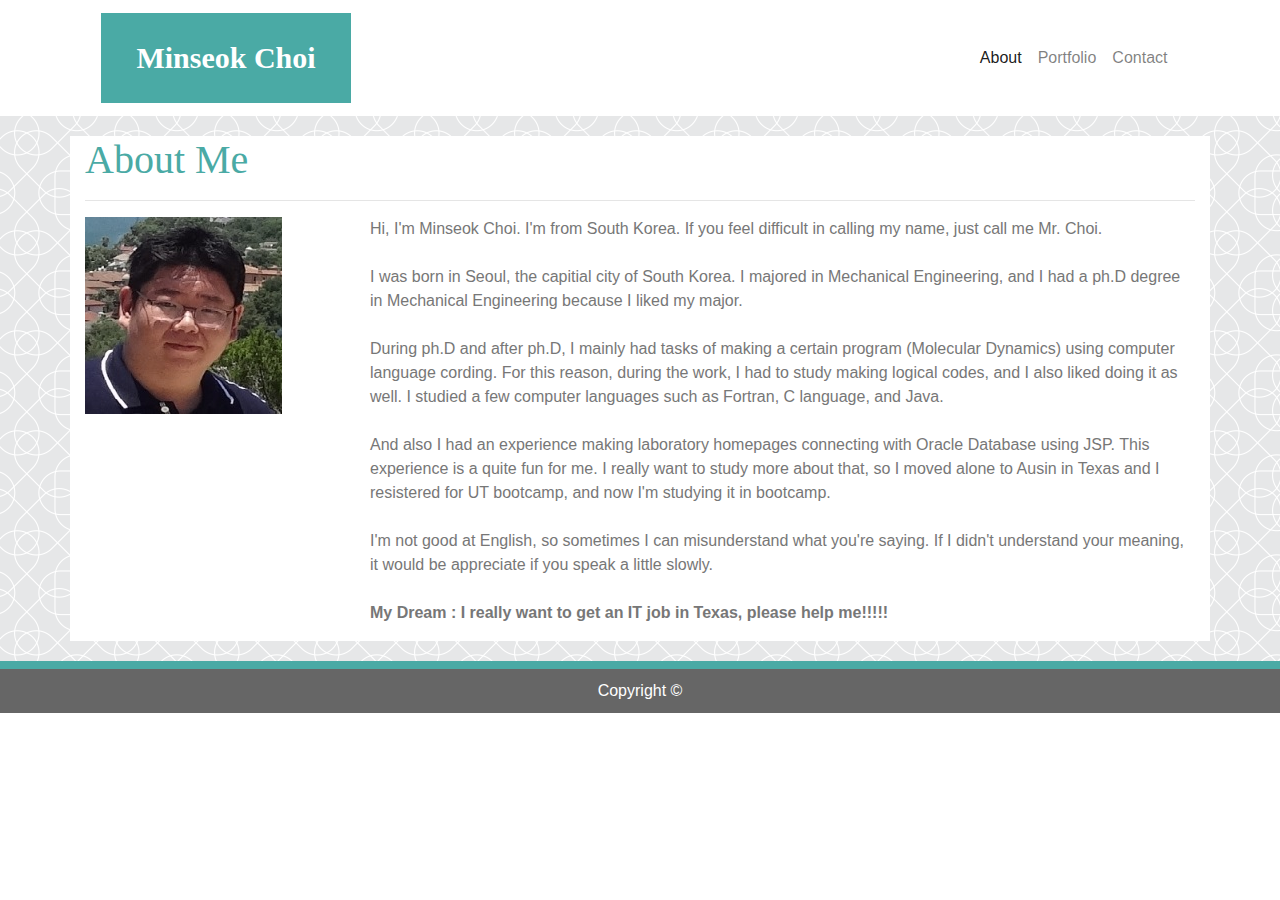
==== index.html @ 287df598 "second change" ====
<!DOCTYPE html>
<html lang="en">
<head>
    <meta charset="UTF-8">
    <meta name="viewport" content="width=device-width, initial-scale=1.0">
    <meta http-equiv="X-UA-Compatible" content="ie=edge">
    <title>About Me</title>
    <link rel="stylesheet" href="https://stackpath.bootstrapcdn.com/bootstrap/4.3.1/css/bootstrap.min.css" integrity="sha384-ggOyR0iXCbMQv3Xipma34MD+dH/1fQ784/j6cY/iJTQUOhcWr7x9JvoRxT2MZw1T" crossorigin="anonymous">
    <script src="https://stackpath.bootstrapcdn.com/bootstrap/4.3.1/js/bootstrap.min.js" integrity="sha384-JjSmVgyd0p3pXB1rRibZUAYoIIy6OrQ6VrjIEaFf/nJGzIxFDsf4x0xIM+B07jRM" crossorigin="anonymous"></script>
    <script src="https://code.jquery.com/jquery-3.3.1.slim.min.js" integrity="sha384-q8i/X+965DzO0rT7abK41JStQIAqVgRVzpbzo5smXKp4YfRvH+8abtTE1Pi6jizo" crossorigin="anonymous"></script>
    <script src="https://cdnjs.cloudflare.com/ajax/libs/popper.js/1.14.7/umd/popper.min.js" integrity="sha384-UO2eT0CpHqdSJQ6hJty5KVphtPhzWj9WO1clHTMGa3JDZwrnQq4sF86dIHNDz0W1" crossorigin="anonymous"></script>
    <link rel="stylesheet" href="assets/css/style.css">
</head>
<body>
    <header class="container">
        <nav class="navbar navbar-expand-lg navbar-light row">
            <div class="col-lg-4 col-md-11 col-sm-12 col-12 row">
                <div class="col-lg-1 col-md-1 col-sm-3 col-1"></div>
                <div class="col-lg-11 col-md-11 col-sm-9 col-10"><a class="navbar-brand" href="index.html"><div id="logo">Minseok Choi</div></a></div>
            </div>
            <div class="navbar-collapse col-lg-8 col-md-1 col-sm-12 col-12 row" id="navbarNav">
                <div class="col-lg-9 col-md-3 col-sm-5 col-5"></div>
                <div class="col-lg-3 col-md-9 col-sm-7 col-7">
                    <ul class="navbar-nav">
                        <li class="nav-item active">
                            <a class="nav-link" href="index.html">About <span class="sr-only">(current)</span></a>
                        </li>
                        <li class="nav-item">
                            <a class="nav-link" href="portfolio.html">Portfolio</a>
                        </li>
                        <li class="nav-item">
                            <a class="nav-link" href="contact.html">Contact</a>
                        </li>
                    </ul>
                </div>
            </div>
        </nav>
    </header>
    
    <div class="wrapper">
        <section class="container">
            <h1>About Me</h1>
            <hr>
            <article class="row">
                <div class="col-lg-3 col-md-4 col-sm-12 col-xs-12">
                    <img src="assets/images/Choi.jpg" alt="My Picture.jpg">
                </div>
                <div class="col-lg-9 col-md-8 col-sm-12 col-xs-12">
                    <p>Hi, I'm Minseok Choi. I'm from South Korea. If you feel difficult in calling my name, just call me Mr. Choi. <br><br>
                        I was born in Seoul, the capitial city of South Korea. I majored in Mechanical Engineering, and I had a ph.D degree in Mechanical Engineering because I liked my major. <br><br>
                        During ph.D and after ph.D, I mainly had tasks of making a certain program (Molecular Dynamics) using computer language cording. For this reason, during the work, I had to study making logical codes, and I also liked doing it as well. I studied a few computer languages such as Fortran, C language, and Java. <br><br> 
                        And also I had an experience making laboratory homepages connecting with Oracle Database using JSP. This experience is a quite fun for me. I really want to study more about that, so I moved alone to Ausin in Texas and I resistered for UT bootcamp, and now I'm studying it in bootcamp. <br><br>
                        I'm not good at English, so sometimes I can misunderstand what you're saying. If I didn't understand your meaning, it would be appreciate if you speak a little slowly.<br><br>
                        <strong>My Dream : I really want to get an IT job in Texas, please help me!!!!!</strong>
                    </p>
                </div>
            </article>
        </section>
    </div>
                
    <footer>
        Copyright &copy;
    </footer>



    
</body>
</html>
---- assets/css/style.css ----
*{
    color:#777777;
    font-family:Arial, 'Helvetica Neue', Helvetica, sans-serif;
    line-height:150%;
}
#logo {
    min-width: 250px;
    height: 90px;
    font-family: Georgia, Times, "Times New Roman", serif;
    font-size: 30px;
    font-weight: 700;
    line-height: 90px;
    color: #ffffff;
    text-align: center;
    text-decoration: none;
    background: #4aaaa5;
}
.wrapper {
    background:url("../images/intersection.png"); 
    padding-top:20px;
    padding-bottom:20px;
}
ul.navbar-nav {
    margin:auto;
    margin-right:0;
}
h1 {
    font-family:Georgia, Times, "Times New Roman", serif;
}
section h1{
    color:#4aaaa5;
}
article img {
    margin-right:10px;
}
section.container {
    width:90%;
    background-color:white;
}
footer {
    background-color:#666666;
    border-top:8px solid #4aaaa5;
    padding:10px;
    color:#ffffff;
    text-align:center;
}
input {
    width:100%;
}
input:focus {
    background-color:#D8ECFF;
}
textarea{
    width:100%;
    height:300px;
}
textarea:focus {
    background-color:#D8ECFF;
}
button {
    background-color:#01c99f;
    color:#ffffff;
    text-align:center;
    border-width:0;
    padding:5px 20px 5px 20px;
    font-size:20px;   
    margin-bottom:10px;
}
button:hover{
    background-color:#5c00ce;
}
#images{
    padding:20px;
}
#images div{
    position:relative;
    margin-right:100px;
    margin-bottom:40px;
    padding-left:0;
}
#images img{
    width:300px;
    height:200px;
}
#images h1{
    box-sizing:border-box;
    font-size:34px;
    background-color:#4aaaa5;
    color:#ffffff;
    width:300px;
    height:40px;
    margin:0;
    position:absolute;
    top:150px;
    bottom:50px;
    left:0px;
    right:300px;
    text-align:center;
}
#images h1:hover{
    color:#5c00ce;
}
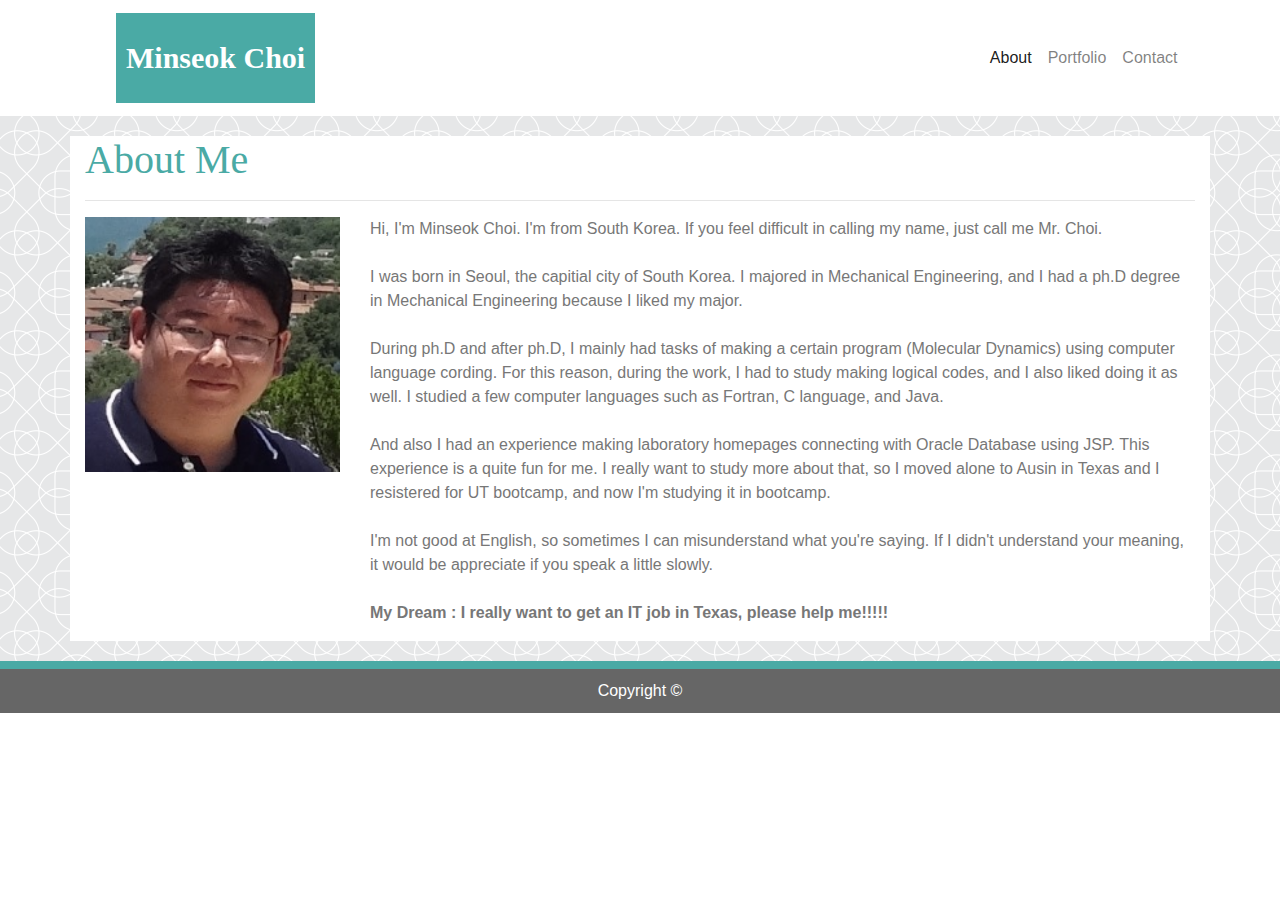
==== commit d1a2367b: "finished" ====
--- a/index.html
+++ b/index.html
@@ -14,16 +14,16 @@
 <body>
     <header class="container">
         <nav class="navbar navbar-expand-lg navbar-light row">
-            <div class="col-lg-4 col-md-11 col-sm-12 col-12 row">
-                <div class="col-lg-1 col-md-1 col-sm-3 col-1"></div>
-                <div class="col-lg-11 col-md-11 col-sm-9 col-10"><a class="navbar-brand" href="index.html"><div id="logo">Minseok Choi</div></a></div>
+            <div class="col-lg-4 col-md-10 col-sm-12 col-12 row">
+                <div class="col-lg-1 col-md-1 col-sm-3 col-2"></div>
+                <div class="col-lg-10 col-md-10 col-sm-8 col-10"><a class="navbar-brand" href="index.html"><div id="logo">Minseok Choi</div></a></div>  
             </div>
-            <div class="navbar-collapse col-lg-8 col-md-1 col-sm-12 col-12 row" id="navbarNav">
+            <div class="navbar-collapse col-lg-8 col-md-2 col-sm-12 col-12 row" id="navbarNav">
                 <div class="col-lg-9 col-md-3 col-sm-5 col-5"></div>
                 <div class="col-lg-3 col-md-9 col-sm-7 col-7">
                     <ul class="navbar-nav">
                         <li class="nav-item active">
-                            <a class="nav-link" href="index.html">About <span class="sr-only">(current)</span></a>
+                            <a class="nav-link" href="index.html">About<span class="sr-only">(current)</span></a>
                         </li>
                         <li class="nav-item">
                             <a class="nav-link" href="portfolio.html">Portfolio</a>
--- a/assets/css/style.css
+++ b/assets/css/style.css
@@ -4,12 +4,13 @@
     line-height:150%;
 }
 #logo {
-    min-width: 250px;
+    width: 100%;
+    padding:10px;
     height: 90px;
     font-family: Georgia, Times, "Times New Roman", serif;
     font-size: 30px;
     font-weight: 700;
-    line-height: 90px;
+    line-height: 70px;
     color: #ffffff;
     text-align: center;
     text-decoration: none;
@@ -19,6 +20,10 @@
     background:url("../images/intersection.png"); 
     padding-top:20px;
     padding-bottom:20px;
+}
+header.container {
+    padding:0;
+    margin:0 auto;
 }
 ul.navbar-nav {
     margin:auto;
@@ -32,6 +37,7 @@
 }
 article img {
     margin-right:10px;
+    width:100%;
 }
 section.container {
     width:90%;
@@ -76,18 +82,17 @@
     position:relative;
     margin-right:100px;
     margin-bottom:40px;
-    padding-left:0;
+    padding:0;
 }
 #images img{
-    width:300px;
+    width:100%;
     height:200px;
 }
 #images h1{
-    box-sizing:border-box;
     font-size:34px;
     background-color:#4aaaa5;
     color:#ffffff;
-    width:300px;
+    width:100%;
     height:40px;
     margin:0;
     position:absolute;
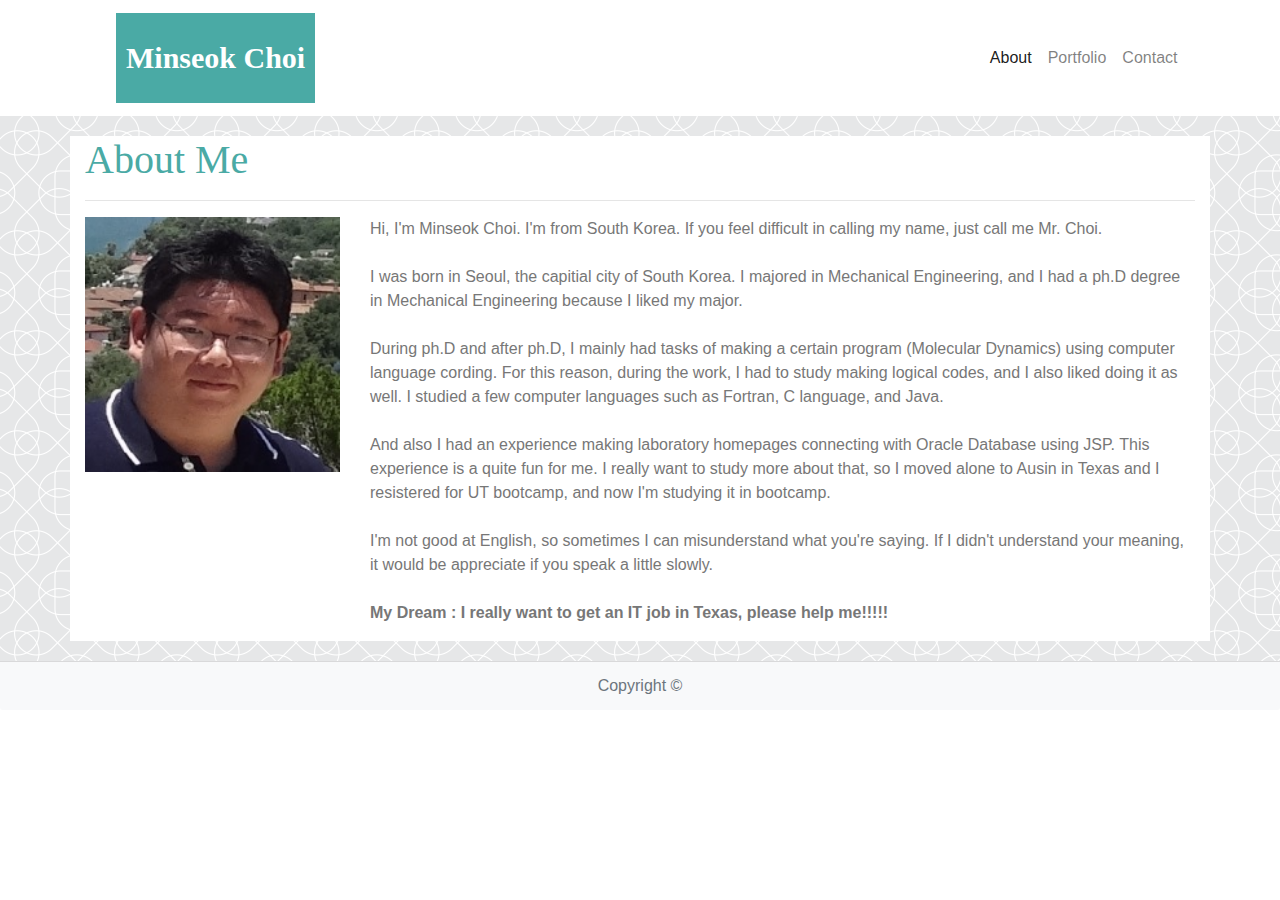
==== commit 371c72c4: "finished" ====
--- a/index.html
+++ b/index.html
@@ -39,13 +39,17 @@
     
     <div class="wrapper">
         <section class="container">
-            <h1>About Me</h1>
-            <hr>
+            <div class="row">
+                <div class="col-lg-12 col-md-12 col-sm-12 col-12">
+                    <h1>About Me</h1>
+                    <hr>
+                </div>
+            </div>
             <article class="row">
                 <div class="col-lg-3 col-md-4 col-sm-12 col-xs-12">
                     <img src="assets/images/Choi.jpg" alt="My Picture.jpg">
                 </div>
-                <div class="col-lg-9 col-md-8 col-sm-12 col-xs-12">
+                <div class="col-lg-9 col-md-8 col-sm-12 col-12">
                     <p>Hi, I'm Minseok Choi. I'm from South Korea. If you feel difficult in calling my name, just call me Mr. Choi. <br><br>
                         I was born in Seoul, the capitial city of South Korea. I majored in Mechanical Engineering, and I had a ph.D degree in Mechanical Engineering because I liked my major. <br><br>
                         During ph.D and after ph.D, I mainly had tasks of making a certain program (Molecular Dynamics) using computer language cording. For this reason, during the work, I had to study making logical codes, and I also liked doing it as well. I studied a few computer languages such as Fortran, C language, and Java. <br><br> 
@@ -58,12 +62,11 @@
         </section>
     </div>
                 
-    <footer>
-        Copyright &copy;
-    </footer>
-
-
-
+    <div>
+        <footer class="card-footer bg-light footer-font-style text-muted footer-position">
+            Copyright &copy;
+        </footer>
+    </div>
     
 </body>
 </html>